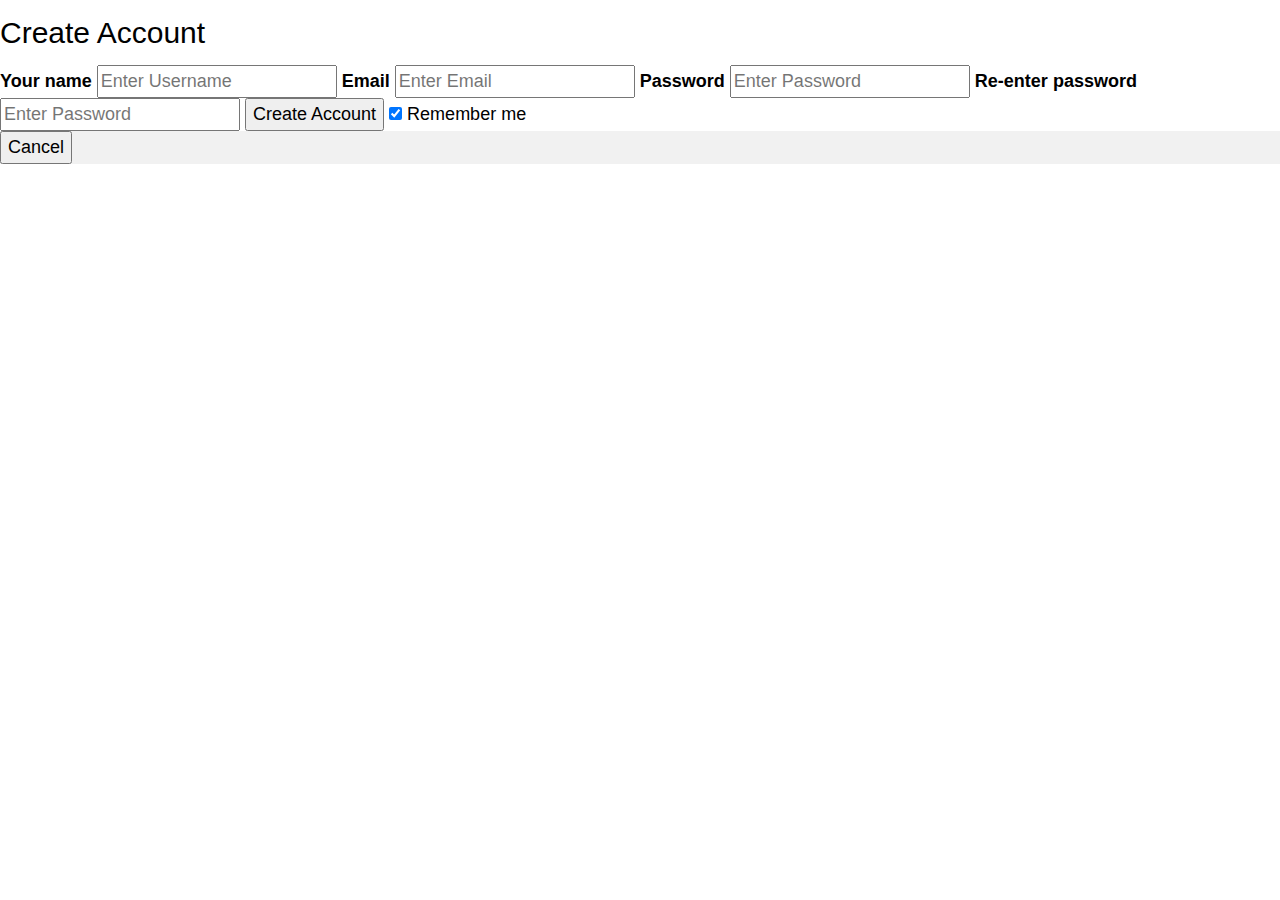
==== web/register/index.html @ 6c71a29e "Added Create Account form" ====
<!DOCTYPE html>
<!--
To change this license header, choose License Headers in Project Properties.
To change this template file, choose Tools | Templates
and open the template in the editor.
-->
<html>
    <head>
        <meta http-equiv="Content-Type" content="text/html; charset=UTF-8">
        <meta name="viewport" content="width=device-width, initial-scale=1">
	<link rel="stylesheet" href="../styles/w3.css">
        <link rel="stylesheet" href="../styles/register.css">
	<link rel="stylesheet" href="https://fonts.googleapis.com/css?family=Roboto">
        <title>Canavast</title>
    </head>
    <body>
        <div class="box w3-large">
            <h2>Create Account</h2>

            <form action="#">
		<div class="container">
	            <label for="username"><b>Your name</b></label>
		    <input type="text" placeholder="Enter Username" name="username" required>

		    <label for="email"><b>Email</b></label>
		    <input type="email" placeholder="Enter Email" name="email" required>
		    
	            <label for="password"><b>Password</b></label>
	            <input type="password" placeholder="Enter Password" name="password" required>
		    
		    <label for="password"><b>Re-enter password</b></label>
	            <input type="password" placeholder="Enter Password" name="password" required>
				
		    <button type="submit">Create Account</button>
		    <label>
		    <input type="checkbox" checked="checked" name="remember"> Remember me
		    </label>
	        </div>

	        <div class="container" style="background-color:#f1f1f1">
	            <a href="/Canavast"><button type="button" class="cancelbtn">Cancel</button></a>
	        </div>
	    </form>
	</div>
    </body>
</html>
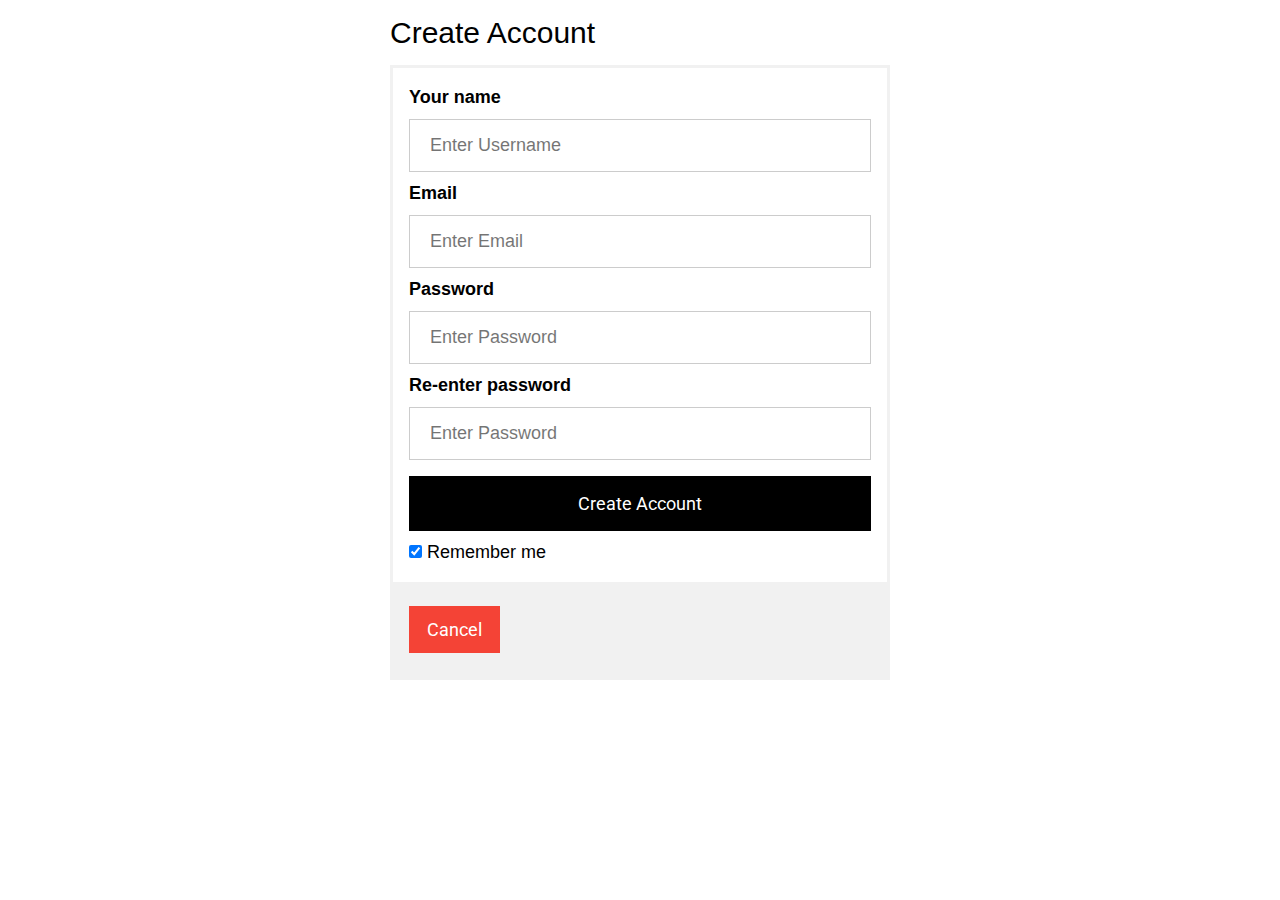
==== commit 5050fe5a: "Added welcome page for customers" ====
--- a/web/register/index.html
+++ b/web/register/index.html
@@ -31,7 +31,7 @@
 		    <label for="password"><b>Re-enter password</b></label>
 	            <input type="password" placeholder="Enter Password" name="password" required>
 				
-		    <button type="submit">Create Account</button>
+                <a href="/Canavast"><button type="submit">Create Account</button></a>
 		    <label>
 		    <input type="checkbox" checked="checked" name="remember"> Remember me
 		    </label>
--- a/web/styles/register.css
+++ b/web/styles/register.css
@@ -0,0 +1,60 @@
+/* 
+    Created on : Nov 15, 2018, 7:21:58 AM
+    Author     : Geoffrey
+*/
+body a {font-family: "Roboto", sans-serif;}
+form {border: 3px solid #f1f1f1;}
+
+div.box {
+    max-width: 500px;
+    margin: auto;
+}
+
+input[type=text], input[type=email], input[type=password] {
+    width: 100%;
+    padding: 12px 20px;
+    margin: 8px 0;
+    display: inline-block;
+    border: 1px solid #ccc;
+    box-sizing: border-box;
+}
+
+button {
+    background-color: black;
+    color: white;
+    padding: 14px 20px;
+    margin: 8px 0;
+    border: none;
+    cursor: pointer;
+    width: 100%;
+}
+
+button:hover {
+    opacity: 0.8;
+}
+
+.cancelbtn {
+    width: auto;
+    padding: 10px 18px;
+    background-color: #f44336;
+}
+
+.container {
+    padding: 16px;
+}
+
+span.psw {
+    float: right;
+    padding-top: 16px;
+}
+
+/* Change styles for span and cancel button on extra small screens */
+@media screen and (max-width: 300px) {
+    span.psw {
+       display: block;
+       float: none;
+    }
+    .cancelbtn {
+       width: 100%;
+    }
+}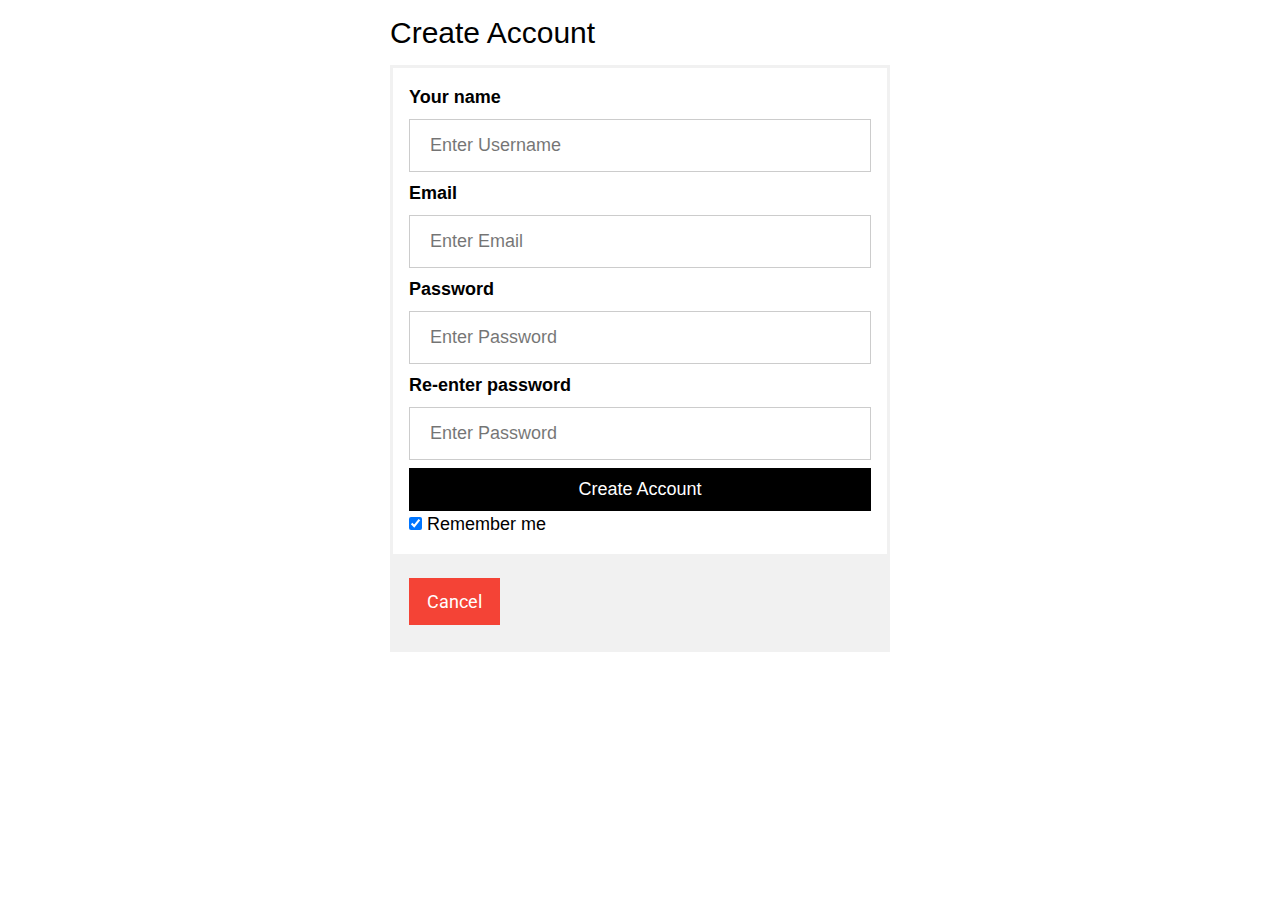
==== commit 71f07c93: "Udpated payment page, user.java, and UserListServlet.java" ====
--- a/web/register/index.html
+++ b/web/register/index.html
@@ -17,8 +17,9 @@
         <div class="box w3-large">
             <h2>Create Account</h2>
 
-            <form action="#">
+            <form action="../userList" method="post">
 		<div class="container">
+              <input type="hidden" name="action" value="add">
 	            <label for="username"><b>Your name</b></label>
 		    <input type="text" placeholder="Enter Username" name="username" required>
 
@@ -28,10 +29,10 @@
 	            <label for="password"><b>Password</b></label>
 	            <input type="password" placeholder="Enter Password" name="password" required>
 		    
-		    <label for="password"><b>Re-enter password</b></label>
-	            <input type="password" placeholder="Enter Password" name="password" required>
+		    <label for="confirmpassword"><b>Re-enter password</b></label>
+	            <input type="password" placeholder="Enter Password" name="confirmpassword" required>
 				
-                <a href="/Canavast"><button type="submit">Create Account</button></a>
+              <input type="submit" value="Create Account" class="w3-button w3-black w3-block"/>
 		    <label>
 		    <input type="checkbox" checked="checked" name="remember"> Remember me
 		    </label>
